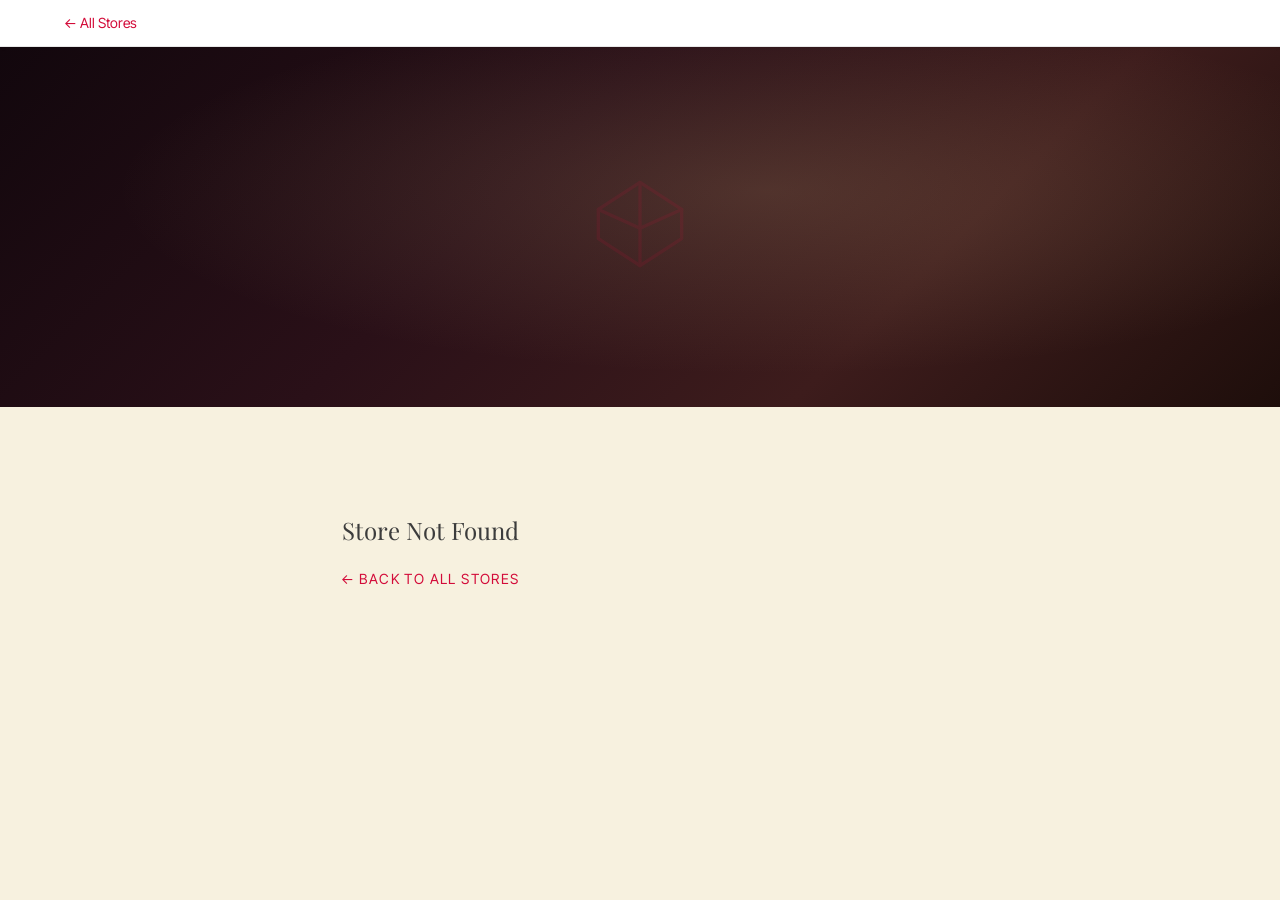
==== store-detail.html @ c360f184 "Initial commit: Beyon Jewels store locator web app Vanilla HTML/CSS/JS store locator with search, ci" ====
<!DOCTYPE html>
<html lang="en">
<head>
  <meta charset="UTF-8" />
  <meta name="viewport" content="width=device-width, initial-scale=1.0" />
  <title>Store Details | Beyon Jewels</title>
  <meta name="description" content="Store hours, directions, and booking for Beyon Jewels." />

  <!-- Fonts -->
  <link rel="preconnect" href="https://fonts.googleapis.com" />
  <link rel="preconnect" href="https://fonts.gstatic.com" crossorigin />
  <link href="https://fonts.googleapis.com/css2?family=Playfair+Display:ital,wght@0,400;0,600;0,700;1,400&family=Inter+Tight:wght@300;400;500;600&display=swap" rel="stylesheet" />

  <!-- Styles -->
  <link rel="stylesheet" href="css/variables.css" />
  <link rel="stylesheet" href="css/layout.css" />
  <link rel="stylesheet" href="css/components.css" />
</head>
<body class="detail-page">

  <!-- ============================================================
       STICKY ACTION BAR
       ============================================================ -->
  <div class="detail-action-bar" id="actionBar" role="toolbar" aria-label="Store quick actions">
    <div class="container">
      <div class="detail-action-bar-inner">
        <p class="store-breadcrumb">
          <a href="index.html">&#8592; All Stores</a>
          <span id="breadcrumbStoreName" style="margin-left:8px; color: var(--color-grey-500);"></span>
        </p>
        <div class="detail-ctas" id="detailCtas">
          <!-- Rendered by detail-app.js -->
        </div>
      </div>
    </div>
  </div>

  <!-- ============================================================
       STORE HERO IMAGE
       ============================================================ -->
  <div class="detail-hero" id="detailHero" aria-hidden="true">
    <div class="detail-gem-watermark">
      <svg xmlns="http://www.w3.org/2000/svg" width="100" height="100" viewBox="0 0 24 24" fill="none" stroke="currentColor" stroke-width="0.8" stroke-linecap="round" stroke-linejoin="round"><polygon points="12 2 22 8.5 22 15.5 12 22 2 15.5 2 8.5 12 2"/><line x1="12" y1="2" x2="12" y2="22"/><polyline points="2 8.5 12 13 22 8.5"/></svg>
    </div>
  </div>

  <!-- ============================================================
       STORE DETAIL CONTENT
       ============================================================ -->
  <main class="detail-content" id="detailContent">
    <div class="container">
      <div class="detail-grid">

        <!-- LEFT — Store Info -->
        <div class="detail-main" id="detailMain">
          <!-- Rendered by detail-app.js -->
          <div style="text-align:center; padding: 4rem 0; color: var(--color-grey-500);">
            <p>Loading store details…</p>
          </div>
        </div>

        <!-- RIGHT — Sidebar -->
        <aside class="detail-sidebar" id="detailSidebar">
          <!-- Rendered by detail-app.js -->
        </aside>

      </div>
    </div>
  </main>

  <!-- ============================================================
       BOOKING MODAL
       ============================================================ -->
  <div
    class="modal-overlay hidden"
    id="bookingModal"
    role="dialog"
    aria-modal="true"
    aria-labelledby="bookingModalTitle"
  >
    <div class="modal">
      <button class="modal-close" id="closeModal" aria-label="Close booking form">
        <svg xmlns="http://www.w3.org/2000/svg" width="16" height="16" viewBox="0 0 24 24" fill="none" stroke="currentColor" stroke-width="2.5" stroke-linecap="round"><line x1="18" y1="6" x2="6" y2="18"/><line x1="6" y1="6" x2="18" y2="18"/></svg>
      </button>
      <div class="modal-header">
        <h2 id="bookingModalTitle">Book an Appointment</h2>
        <p class="modal-store-name" id="bookingStoreName">at Beyon Jewels</p>
      </div>
      <form class="booking-form" id="bookingForm" novalidate>
        <p class="form-section-label">Your Details</p>
        <div class="form-row">
          <div class="form-group">
            <label for="bookingName">Full Name <span aria-hidden="true">*</span></label>
            <input type="text" id="bookingName" name="name" placeholder="Your name" required autocomplete="name" />
          </div>
          <div class="form-group">
            <label for="bookingPhone">Phone <span aria-hidden="true">*</span></label>
            <input type="tel" id="bookingPhone" name="phone" placeholder="+91 00000 00000" required autocomplete="tel" />
          </div>
        </div>
        <div class="form-group">
          <label for="bookingEmail">Email <span aria-hidden="true">*</span></label>
          <input type="email" id="bookingEmail" name="email" placeholder="your@email.com" required autocomplete="email" />
        </div>
        <hr class="form-divider" />
        <p class="form-section-label">Store &amp; Time</p>
        <div class="form-row">
          <div class="form-group">
            <label for="bookingCity">City <span aria-hidden="true">*</span></label>
            <select id="bookingCity" name="city" required>
              <option value="" disabled selected>Select city</option>
              <option value="Mumbai">Mumbai</option>
              <option value="Delhi">Delhi</option>
              <option value="Bangalore">Bangalore</option>
              <option value="Pune">Pune</option>
              <option value="Chennai">Chennai</option>
              <option value="Hyderabad">Hyderabad</option>
            </select>
          </div>
          <div class="form-group">
            <label for="bookingStore">Store <span aria-hidden="true">*</span></label>
            <select id="bookingStore" name="store" required>
              <option value="" disabled selected>Select store</option>
            </select>
          </div>
        </div>
        <div class="form-group">
          <label for="bookingDate">Preferred Date <span aria-hidden="true">*</span></label>
          <input type="date" id="bookingDate" name="date" required />
        </div>
        <div class="form-group">
          <label for="bookingNotes">Special Requests</label>
          <textarea id="bookingNotes" name="notes" placeholder="Tell us about the occasion or any preferences…"></textarea>
        </div>
        <button type="submit" class="btn btn-primary btn-full">Confirm Appointment</button>
      </form>
      <div id="bookingSuccess" style="display:none;">
        <div class="booking-success">
          <div class="success-icon-wrap">
            <svg xmlns="http://www.w3.org/2000/svg" width="28" height="28" viewBox="0 0 24 24" fill="none" stroke="currentColor" stroke-width="2.5" stroke-linecap="round" stroke-linejoin="round"><polyline points="20 6 9 17 4 12"/></svg>
          </div>
          <h3>Appointment Requested</h3>
          <p>We've received your request and will confirm your appointment shortly via email or phone.</p>
        </div>
      </div>
    </div>
  </div>

  <!-- Scripts -->
  <script src="js/data.js"></script>
  <script src="js/app.js"></script>
  <script>
    /**
     * Store Detail Page Logic
     * Reads ?id= from URL, finds store in STORES, and renders the detail view.
     * Ref: execution_plan.md § 3B — Store Detail View
     */
    (function () {
      const params  = new URLSearchParams(window.location.search);
      const storeId = params.get('id');
      const store   = (typeof STORES !== 'undefined') && STORES.find(s => s.store_id === storeId);

      if (!store) {
        document.getElementById('detailMain').innerHTML = `
          <div style="text-align:center; padding: 4rem 0;">
            <p style="font-family: var(--font-serif); font-size: 1.5rem; color: var(--color-charcoal); margin-bottom: 1rem;">Store Not Found</p>
            <a href="index.html" style="color: var(--color-gold); font-size: 0.875rem; text-transform: uppercase; letter-spacing: 0.1em;">← Back to all stores</a>
          </div>`;
        return;
      }

      /* Update page title */
      document.title = `${store.name} | Beyon Jewels`;

      /* Breadcrumb */
      const breadcrumb = document.getElementById('breadcrumbStoreName');
      if (breadcrumb) breadcrumb.textContent = `/ ${store.name}`;

      /* Status */
      const now      = new Date(new Date().toLocaleString('en-US', { timeZone: 'Asia/Kolkata' }));
      const dayIdx   = now.getDay();
      const todayName = DAY_NAMES[dayIdx];
      const todayHours = store.regular_hours.find(h => h.day === todayName);

      function toMin(t) { const [h,m]=t.split(':').map(Number); return h*60+m; }
      function fmtTime(t) {
        const [h,m]=t.split(':').map(Number);
        return `${h%12||12}:${String(m).padStart(2,'0')} ${h>=12?'PM':'AM'}`;
      }

      const curMin  = now.getHours()*60 + now.getMinutes();
      const isOpen  = todayHours
        ? curMin >= toMin(todayHours.open) && curMin < toMin(todayHours.close)
        : false;

      const statusBadge = isOpen
        ? `<span class="badge badge--open"><span class="badge-dot"></span>Open Now</span>`
        : `<span class="badge badge--closed"><span class="badge-dot"></span>Closed</span>`;

      const closingNote = isOpen && todayHours
        ? `<span style="font-size:0.8rem; color:var(--color-grey-500); margin-left:8px;">Closes at ${fmtTime(todayHours.close)}</span>`
        : (todayHours && !isOpen)
          ? `<span style="font-size:0.8rem; color:var(--color-grey-500); margin-left:8px;">Opens at ${fmtTime(todayHours.open)}</span>`
          : '';

      /* Stars */
      const fullStars  = Math.round(store.rating);
      const starsHtml  = Array.from({length:5}, (_,i) =>
        `<span style="color:${i < fullStars ? 'var(--color-gold)' : 'var(--color-grey-300)'}">★</span>`
      ).join('');

      /* Google Maps URL */
      const mapsUrl = `https://www.google.com/maps/search/?api=1&query=${store.coordinates.lat},${store.coordinates.lng}`;
      const dirUrl  = `https://www.google.com/maps/dir/?api=1&destination=${store.coordinates.lat},${store.coordinates.lng}`;

      /* CTA Bar — Icon-only Call | Directions | Book a Visit (red) */
      document.getElementById('detailCtas').innerHTML = `
        <a href="tel:${store.phone}" class="btn btn-call btn-lg" aria-label="Call ${store.name}">
          <svg xmlns="http://www.w3.org/2000/svg" width="16" height="16" viewBox="0 0 24 24" fill="none" stroke="currentColor" stroke-width="2" stroke-linecap="round" stroke-linejoin="round"><path d="M22 16.92v3a2 2 0 0 1-2.18 2 19.79 19.79 0 0 1-8.63-3.07A19.5 19.5 0 0 1 4.69 12a19.79 19.79 0 0 1-3.07-8.67A2 2 0 0 1 3.6 1.28h3a2 2 0 0 1 2 1.72c.127.96.361 1.903.7 2.81a2 2 0 0 1-.45 2.11L7.91 8.91a16 16 0 0 0 6.08 6.08l1.79-1.79a2 2 0 0 1 2.11-.45c.907.339 1.85.573 2.81.7A2 2 0 0 1 22 16.92z"/></svg>
          <span class="btn-label">Call Store</span>
        </a>
        <a href="${dirUrl}" target="_blank" rel="noopener" class="btn btn-directions btn-lg">
          <svg xmlns="http://www.w3.org/2000/svg" width="14" height="14" viewBox="0 0 24 24" fill="none" stroke="currentColor" stroke-width="2" stroke-linecap="round" stroke-linejoin="round"><polygon points="3 11 22 2 13 21 11 13 3 11"/></svg>
          <span class="btn-label">Directions</span>
        </a>
        <button class="btn btn-book btn-lg js-open-booking-detail" data-store-id="${store.store_id}" type="button">
          <svg xmlns="http://www.w3.org/2000/svg" width="14" height="14" viewBox="0 0 24 24" fill="none" stroke="currentColor" stroke-width="2" stroke-linecap="round" stroke-linejoin="round"><rect x="3" y="4" width="18" height="18" rx="2" ry="2"/><line x1="16" y1="2" x2="16" y2="6"/><line x1="8" y1="2" x2="8" y2="6"/><line x1="3" y1="10" x2="21" y2="10"/></svg>
          Book a Visit
        </button>
      `;

      /* Hours Table */
      const hoursRows = DAY_NAMES.map((day, i) => {
        const h = store.regular_hours.find(r => r.day === day);
        const isToday = i === dayIdx;
        return `
          <tr class="${isToday ? 'today' : ''}">
            <td class="day-name">${DAY_SHORT[i]}${isToday ? ' <span style="font-size:0.65rem;color:var(--color-gold);letter-spacing:0.08em;text-transform:uppercase;">Today</span>' : ''}</td>
            <td class="day-hours">${h ? `${fmtTime(h.open)} – ${fmtTime(h.close)}` : 'Closed'}</td>
          </tr>`;
      }).join('');

      /* Languages */
      const langChips = store.attributes.languages.map(l => `<span class="lang-chip">${l}</span>`).join('');

      /* Main Content */
      document.getElementById('detailMain').innerHTML = `
        <div class="detail-card">
          <h1 class="detail-store-name">${store.name}</h1>
          <div class="detail-meta-row">
            ${statusBadge}${closingNote}
            <div class="detail-rating">
              <div class="stars-row">${starsHtml}</div>
              <span class="detail-rating-value">${store.rating}</span>
              <span class="detail-review-count">(${store.review_count} reviews)</span>
            </div>
          </div>
          <div class="detail-address-block">
            <svg xmlns="http://www.w3.org/2000/svg" width="18" height="18" viewBox="0 0 24 24" fill="none" stroke="currentColor" stroke-width="2" stroke-linecap="round" stroke-linejoin="round"><path d="M21 10c0 7-9 13-9 13s-9-6-9-13a9 9 0 0 1 18 0z"/><circle cx="12" cy="10" r="3"/></svg>
            <div>
              <p>${store.address}</p>
              <a href="${mapsUrl}" target="_blank" rel="noopener" style="font-size:0.8rem; color:var(--color-gold); letter-spacing:0.06em; text-transform:uppercase; border-bottom:1px solid rgba(211,11,57,0.4); padding-bottom:1px; display:inline-block; margin-top:6px;">View on Google Maps</a>
            </div>
          </div>
          <div class="detail-phone-block">
            <svg xmlns="http://www.w3.org/2000/svg" width="18" height="18" viewBox="0 0 24 24" fill="none" stroke="currentColor" stroke-width="2" stroke-linecap="round" stroke-linejoin="round"><path d="M22 16.92v3a2 2 0 0 1-2.18 2 19.79 19.79 0 0 1-8.63-3.07A19.5 19.5 0 0 1 4.69 12a19.79 19.79 0 0 1-3.07-8.67A2 2 0 0 1 3.6 1.28h3a2 2 0 0 1 2 1.72c.127.96.361 1.903.7 2.81a2 2 0 0 1-.45 2.11L7.91 8.91a16 16 0 0 0 6.08 6.08l1.79-1.79a2 2 0 0 1 2.11-.45c.907.339 1.85.573 2.81.7A2 2 0 0 1 22 16.92z"/></svg>
            <a href="tel:${store.phone}">${store.phone}</a>
          </div>
        </div>

        <div class="detail-card">
          <p class="detail-card-title">Store Attributes</p>
          <div class="attribute-list">
            <div class="attribute-item">
              <svg xmlns="http://www.w3.org/2000/svg" width="18" height="18" viewBox="0 0 24 24" fill="none" stroke="currentColor" stroke-width="2" stroke-linecap="round" stroke-linejoin="round"><rect x="3" y="3" width="18" height="18" rx="2"/><path d="M9 17V7h4a3 3 0 0 1 0 6H9"/></svg>
              <span>${store.attributes.parking ? 'Parking available' : 'No dedicated parking'}</span>
            </div>
            <div class="attribute-item" style="flex-direction:column; align-items:flex-start; gap:8px;">
              <div style="display:flex; align-items:center; gap:10px;">
                <svg xmlns="http://www.w3.org/2000/svg" width="18" height="18" viewBox="0 0 24 24" fill="none" stroke="currentColor" stroke-width="2" stroke-linecap="round" stroke-linejoin="round"><circle cx="12" cy="12" r="10"/><line x1="2" y1="12" x2="22" y2="12"/><path d="M12 2a15.3 15.3 0 0 1 4 10 15.3 15.3 0 0 1-4 10 15.3 15.3 0 0 1-4-10 15.3 15.3 0 0 1 4-10z"/></svg>
                <span>Languages spoken</span>
              </div>
              <div class="language-chips">${langChips}</div>
            </div>
          </div>
        </div>

        <div class="detail-card">
          <p class="detail-card-title">Location</p>
          <div class="map-placeholder">
            <svg xmlns="http://www.w3.org/2000/svg" width="40" height="40" viewBox="0 0 24 24" fill="none" stroke="currentColor" stroke-width="1.2" stroke-linecap="round" stroke-linejoin="round" class="map-pin-icon"><path d="M21 10c0 7-9 13-9 13s-9-6-9-13a9 9 0 0 1 18 0z"/><circle cx="12" cy="10" r="3"/></svg>
            <p>${store.city}, India</p>
            <a href="${dirUrl}" target="_blank" rel="noopener">Open in Google Maps</a>
          </div>
        </div>
      `;

      /* Sidebar — Hours */
      document.getElementById('detailSidebar').innerHTML = `
        <div class="detail-card">
          <p class="detail-card-title">Opening Hours</p>
          <table class="hours-table" aria-label="Store opening hours">
            <tbody>${hoursRows}</tbody>
          </table>
        </div>

        <div class="detail-card" style="margin-top: var(--space-5);">
          <p class="detail-card-title">Book a Visit</p>
          <p style="font-size:var(--text-sm); color:var(--color-grey-500); margin-bottom:var(--space-5); line-height:1.6;">
            Reserve a one-on-one consultation with our jewellery experts.
          </p>
          <button class="btn btn-primary btn-full js-open-booking-detail" data-store-id="${store.store_id}" type="button">
            Book Appointment
          </button>
        </div>
      `;

    })();
  </script>

</body>
</html>
---- css/variables.css ----
:root {
  /* Brand Colors */
  --color-cream: #F7F1DF;
  --color-charcoal: #3C3C3C;
  --color-red: #D30B39;
  --color-gold: #D30B39;
  --color-lace-pink: #FFE8ED;
  --color-white: #FFFFFF;
  --color-black: #1A1A1A;

  /* Neutrals */
  --color-grey-100: #F5F5F5;
  --color-grey-200: #E8E8E8;
  --color-grey-300: #D4D4D4;
  --color-grey-500: #8A8A8A;
  --color-grey-700: #4A4A4A;

  /* Typography */
  --font-serif: 'Playfair Display', Georgia, 'Times New Roman', serif;
  --font-sans: 'Inter Tight', 'Inter', system-ui, -apple-system, sans-serif;

  /* Font Sizes */
  --text-xs:   0.75rem;
  --text-sm:   0.875rem;
  --text-base: 1rem;
  --text-lg:   1.125rem;
  --text-xl:   1.25rem;
  --text-2xl:  1.5rem;
  --text-3xl:  1.875rem;
  --text-4xl:  2.25rem;
  --text-5xl:  3rem;

  /* Spacing */
  --space-1:  0.25rem;
  --space-2:  0.5rem;
  --space-3:  0.75rem;
  --space-4:  1rem;
  --space-5:  1.25rem;
  --space-6:  1.5rem;
  --space-8:  2rem;
  --space-10: 2.5rem;
  --space-12: 3rem;
  --space-16: 4rem;
  --space-20: 5rem;
  --space-24: 6rem;

  /* Border Radius */
  --radius-sm:   4px;
  --radius-md:   8px;
  --radius-lg:   16px;
  --radius-xl:   24px;
  --radius-full: 9999px;

  /* Shadows */
  --shadow-sm:   0 1px 3px rgba(0, 0, 0, 0.08);
  --shadow-md:   0 4px 16px rgba(0, 0, 0, 0.10);
  --shadow-lg:   0 8px 32px rgba(0, 0, 0, 0.14);
  --shadow-gold: 0 4px 24px rgba(211, 11, 57, 0.30);
  --shadow-red:  0 4px 16px rgba(211, 11, 57, 0.28);

  /* Transitions */
  --transition-fast: 150ms ease;
  --transition-base: 250ms ease;
  --transition-slow: 400ms ease;
}
---- css/layout.css ----
/* ============================================================
   RESET & BASE
   ============================================================ */
*, *::before, *::after {
  box-sizing: border-box;
  margin: 0;
  padding: 0;
}

html {
  scroll-behavior: smooth;
}

body {
  font-family: var(--font-sans);
  background-color: var(--color-white);
  color: var(--color-charcoal);
  line-height: 1.6;
  -webkit-font-smoothing: antialiased;
  -moz-osx-font-smoothing: grayscale;
}

a {
  color: inherit;
  text-decoration: none;
}

button {
  font-family: inherit;
}

img {
  display: block;
  max-width: 100%;
}

/* ============================================================
   CONTAINER
   ============================================================ */
.container {
  max-width: 1280px;
  margin: 0 auto;
  padding: 0 5%;
}

/* ============================================================
   SITE HEADER
   ============================================================ */
.site-header {
  position: sticky;
  top: 0;
  z-index: 100;
  background: var(--color-white);
  border-bottom: 1px solid var(--color-grey-200);
  box-shadow: var(--shadow-sm);
}

.header-inner {
  display: flex;
  align-items: center;
  justify-content: space-between;
  height: 72px;
}

.header-left {
  display: flex;
  align-items: center;
  gap: var(--space-6);
}

.header-nav {
  display: flex;
  gap: var(--space-6);
  list-style: none;
}

.header-nav a {
  font-size: var(--text-xs);
  font-weight: 500;
  letter-spacing: 0.12em;
  text-transform: uppercase;
  color: var(--color-grey-700);
  transition: color var(--transition-fast);
}

.header-nav a:hover,
.header-nav a.active {
  color: var(--color-red);
}

@media (max-width: 768px) {
  .header-nav {
    display: none;
  }
}

/* ============================================================
   HERO
   ============================================================ */
.hero {
  position: relative;
  min-height: 40vh;
  background:
    radial-gradient(ellipse at 65% 40%, rgba(197, 165, 118, 0.18) 0%, transparent 55%),
    radial-gradient(ellipse at 25% 75%, rgba(211, 11, 57, 0.12) 0%, transparent 50%),
    linear-gradient(135deg, #12070d 0%, #2a1018 35%, #3d1c1c 65%, #1e0e0b 100%);
  display: flex;
  align-items: center;
  justify-content: center;
  overflow: hidden;
}

.hero::after {
  content: '';
  position: absolute;
  inset: 0;
  background: url("data:image/svg+xml,%3Csvg width='60' height='60' viewBox='0 0 60 60' xmlns='http://www.w3.org/2000/svg'%3E%3Cg fill='none' fill-rule='evenodd'%3E%3Cg fill='%23c5a576' fill-opacity='0.03'%3E%3Cpath d='M36 34v-4h-2v4h-4v2h4v4h2v-4h4v-2h-4zm0-30V0h-2v4h-4v2h4v4h2V6h4V4h-4zM6 34v-4H4v4H0v2h4v4h2v-4h4v-2H6zM6 4V0H4v4H0v2h4v4h2V6h4V4H6z'/%3E%3C/g%3E%3C/g%3E%3C/svg%3E");
  pointer-events: none;
}

.hero-content {
  position: relative;
  z-index: 1;
  text-align: center;
  color: var(--color-white);
  padding: var(--space-8);
  max-width: 700px;
}

/* ============================================================
   SEARCH SECTION
   ============================================================ */
.search-section {
  background: var(--color-white);
  padding: var(--space-6) 0;
  border-bottom: 1px solid var(--color-grey-200);
}

/* ============================================================
   CITY SECTION
   ============================================================ */
.city-section {
  background: var(--color-white);
  padding: var(--space-4) 0 var(--space-5);
}

/* ============================================================
   STORE SECTION
   ============================================================ */
.store-section {
  padding: var(--space-10) 0 var(--space-24);
}

.section-meta {
  display: flex;
  align-items: baseline;
  justify-content: space-between;
  margin-bottom: var(--space-6);
  flex-wrap: wrap;
  gap: var(--space-3);
}

/* Store Grid */
.store-grid {
  display: grid;
  grid-template-columns: repeat(3, 1fr);
  gap: var(--space-6);
}

@media (max-width: 1024px) {
  .store-grid {
    grid-template-columns: repeat(2, 1fr);
  }
}

@media (max-width: 600px) {
  .store-grid {
    grid-template-columns: 1fr;
  }
}

/* ============================================================
   SITE FOOTER
   ============================================================ */
.site-footer {
  background: var(--color-black);
  color: var(--color-grey-300);
  padding: var(--space-16) 0 var(--space-8);
}

.footer-grid {
  display: grid;
  grid-template-columns: 2fr 1fr 1fr 1fr;
  gap: var(--space-10);
  margin-bottom: var(--space-12);
}

@media (max-width: 900px) {
  .footer-grid {
    grid-template-columns: 1fr 1fr;
    gap: var(--space-8);
  }
}

@media (max-width: 520px) {
  .footer-grid {
    grid-template-columns: 1fr;
  }
}

/* ============================================================
   MODAL OVERLAY
   ============================================================ */
.modal-overlay {
  position: fixed;
  inset: 0;
  background: rgba(26, 26, 26, 0.65);
  z-index: 200;
  display: flex;
  align-items: center;
  justify-content: center;
  padding: var(--space-4);
  backdrop-filter: blur(6px);
  -webkit-backdrop-filter: blur(6px);
  animation: fadeIn var(--transition-fast) ease;
}

.modal-overlay.hidden {
  display: none;
}

.modal {
  background: var(--color-white);
  border-radius: var(--radius-xl);
  padding: var(--space-8);
  width: 100%;
  max-width: 560px;
  max-height: 92vh;
  overflow-y: auto;
  position: relative;
  animation: slideUp var(--transition-base) ease;
}

@keyframes fadeIn {
  from { opacity: 0; }
  to   { opacity: 1; }
}

@keyframes slideUp {
  from { transform: translateY(20px); opacity: 0; }
  to   { transform: translateY(0);    opacity: 1; }
}

/* ============================================================
   STORE DETAIL PAGE — LAYOUT
   ============================================================ */
.detail-page {
  background: var(--color-cream);
}

.detail-action-bar {
  position: sticky;
  top: 0;
  z-index: 90;
  background: var(--color-white);
  border-bottom: 1px solid var(--color-grey-200);
  box-shadow: var(--shadow-sm);
}

.detail-action-bar-inner {
  display: flex;
  align-items: center;
  justify-content: space-between;
  padding: var(--space-3) 0;
  gap: var(--space-4);
  flex-wrap: wrap;
}

.detail-action-bar .store-breadcrumb {
  font-size: var(--text-sm);
  color: var(--color-grey-500);
}

.detail-action-bar .store-breadcrumb a {
  color: var(--color-gold);
}

.detail-action-bar .store-breadcrumb a:hover {
  text-decoration: underline;
}

.detail-ctas {
  display: flex;
  gap: var(--space-3);
  flex-wrap: wrap;
  align-items: stretch;
}

.detail-ctas .btn-call {
  width: auto;
  height: auto;
}

@media (max-width: 640px) {
  .detail-ctas {
    flex-wrap: nowrap;
  }

  /* Hide text labels — show icons only */
  .detail-ctas .btn-label {
    display: none;
  }

  /* Square icon-only buttons to match card style */
  .detail-ctas .btn-call,
  .detail-ctas .btn-directions {
    width: 42px;
    min-width: 42px;
    height: 42px;
    padding: 0;
  }
}

.detail-hero {
  height: 360px;
  background:
    radial-gradient(ellipse at 60% 40%, rgba(197, 165, 118, 0.2) 0%, transparent 60%),
    linear-gradient(135deg, #12070d 0%, #2a1018 40%, #3d1c1c 70%, #1e0e0b 100%);
  display: flex;
  align-items: center;
  justify-content: center;
  position: relative;
  overflow: hidden;
}

.detail-content {
  padding: var(--space-10) 0 var(--space-20);
}

.detail-grid {
  display: grid;
  grid-template-columns: 1fr 380px;
  gap: var(--space-10);
  align-items: start;
}

@media (max-width: 900px) {
  .detail-grid {
    grid-template-columns: 1fr;
  }
}

@media (max-width: 640px) {
  .hero {
    min-height: 60vh;
  }

  .detail-hero {
    height: 240px;
  }
}
---- css/components.css ----
/* ============================================================
   LOGO
   ============================================================ */
.logo {
  font-family: var(--font-serif);
  font-size: var(--text-2xl);
  font-weight: 700;
  color: var(--color-charcoal);
  text-decoration: none;
  letter-spacing: 0.1em;
  text-transform: uppercase;
  transition: color var(--transition-fast);
}

.logo:hover {
  color: var(--color-red);
}

/* ============================================================
   ICON BUTTONS (HEADER)
   ============================================================ */
.header-actions {
  display: flex;
  align-items: center;
  gap: var(--space-1);
}

.icon-btn {
  background: none;
  border: none;
  cursor: pointer;
  color: var(--color-charcoal);
  padding: var(--space-2);
  border-radius: var(--radius-md);
  transition: color var(--transition-fast), background var(--transition-fast);
  display: flex;
  align-items: center;
  justify-content: center;
  position: relative;
}

.icon-btn:hover {
  color: var(--color-red);
  background: var(--color-lace-pink);
}

/* ============================================================
   HERO TYPOGRAPHY
   ============================================================ */
.hero-eyebrow {
  font-family: var(--font-sans);
  font-size: var(--text-xs);
  font-weight: 500;
  letter-spacing: 0.25em;
  text-transform: uppercase;
  color: var(--color-gold);
  margin-bottom: var(--space-5);
}

.hero-title {
  font-family: var(--font-serif);
  font-size: clamp(2.4rem, 6vw, 4.8rem);
  font-weight: 700;
  line-height: 1.1;
  margin-bottom: var(--space-5);
  text-shadow: 0 2px 20px rgba(0, 0, 0, 0.4);
}

.hero-subtitle {
  font-size: var(--text-lg);
  font-weight: 300;
  color: rgba(255, 255, 255, 0.65);
  letter-spacing: 0.02em;
}

/* ============================================================
   SEARCH & FILTER BAR
   ============================================================ */
.filter-group {
  display: flex;
  gap: var(--space-4);
  align-items: center;
  flex-wrap: wrap;
}

.search-bar {
  flex: 1;
  min-width: 260px;
  position: relative;
}

.search-bar .search-icon {
  position: absolute;
  left: var(--space-4);
  top: 50%;
  transform: translateY(-50%);
  color: var(--color-grey-500);
  pointer-events: none;
}

.search-bar input {
  width: 100%;
  padding: var(--space-3) var(--space-4) var(--space-3) 2.75rem;
  border: 1.5px solid var(--color-grey-300);
  border-radius: var(--radius-full);
  font-family: var(--font-sans);
  font-size: var(--text-base);
  color: var(--color-charcoal);
  background: var(--color-white);
  transition: border-color var(--transition-fast), box-shadow var(--transition-fast);
  outline: none;
}

.search-bar input:focus {
  border-color: var(--color-gold);
  box-shadow: 0 0 0 3px rgba(211, 11, 57, 0.18);
}

.search-bar input::placeholder {
  color: var(--color-grey-500);
}

.location-btn {
  display: inline-flex;
  align-items: center;
  gap: var(--space-2);
  padding: var(--space-3) var(--space-5);
  background: var(--color-cream);
  border: 1.5px solid var(--color-gold);
  border-radius: var(--radius-full);
  font-family: var(--font-sans);
  font-size: var(--text-sm);
  font-weight: 500;
  color: var(--color-charcoal);
  cursor: pointer;
  transition: all var(--transition-fast);
  white-space: nowrap;
}

.location-btn:hover {
  background: var(--color-gold);
  color: var(--color-white);
  box-shadow: var(--shadow-gold);
}

/* ============================================================
   CITY PICKER
   ============================================================ */
.city-row {
  display: flex;
  gap: var(--space-3);
  overflow-x: auto;
  padding-bottom: var(--space-2);
  scrollbar-width: none;
}

.city-row::-webkit-scrollbar {
  display: none;
}

.city-tile {
  flex-shrink: 0;
  padding: var(--space-2) var(--space-5);
  background: var(--color-grey-100);
  border: 1.5px solid var(--color-grey-200);
  border-radius: var(--radius-full);
  font-family: var(--font-sans);
  font-size: var(--text-sm);
  font-weight: 500;
  color: var(--color-grey-700);
  cursor: pointer;
  transition: all var(--transition-fast);
  white-space: nowrap;
}

.city-tile:hover {
  border-color: var(--color-gold);
  color: var(--color-charcoal);
  background: rgba(211, 11, 57, 0.08);
}

.city-tile.active {
  background: var(--color-charcoal);
  border-color: var(--color-charcoal);
  color: var(--color-white);
}

/* ============================================================
   SECTION META / STORE COUNT
   ============================================================ */
.store-count {
  font-size: var(--text-sm);
  color: var(--color-grey-500);
}

.store-count strong {
  color: var(--color-charcoal);
  font-weight: 600;
}

.section-title {
  font-family: var(--font-serif);
  font-size: var(--text-xl);
  font-weight: 600;
  color: var(--color-charcoal);
}

/* ============================================================
   STORE CARD
   ============================================================ */
.store-card {
  background: var(--color-white);
  border-radius: var(--radius-lg);
  overflow: hidden;
  box-shadow: var(--shadow-sm);
  border: 1px solid var(--color-grey-200);
  transition: transform var(--transition-base), box-shadow var(--transition-base);
  display: flex;
  flex-direction: column;
  cursor: pointer;
}

.store-card:hover {
  transform: translateY(-5px);
  box-shadow: var(--shadow-lg);
}

/* Card Image */
.card-image {
  width: 100%;
  height: 200px;
  background:
    radial-gradient(ellipse at 60% 35%, rgba(197, 165, 118, 0.22) 0%, transparent 55%),
    linear-gradient(135deg, #12070d 0%, #2a1018 40%, #3d1c1c 70%, #1e0e0b 100%);
  position: relative;
  display: flex;
  align-items: center;
  justify-content: center;
  flex-shrink: 0;
}

.card-image-watermark {
  opacity: 0.18;
  color: var(--color-gold);
}

.card-image-badge {
  position: absolute;
  top: var(--space-4);
  left: var(--space-4);
}

/* Badge */
.badge {
  display: inline-flex;
  align-items: center;
  gap: 5px;
  padding: 3px 10px;
  border-radius: var(--radius-full);
  font-family: var(--font-sans);
  font-size: 0.68rem;
  font-weight: 700;
  letter-spacing: 0.08em;
  text-transform: uppercase;
}

.badge--open {
  background: rgba(22, 163, 74, 0.12);
  color: #15803d;
  border: 1px solid rgba(22, 163, 74, 0.25);
}

.badge--closed {
  background: rgba(220, 38, 38, 0.10);
  color: #b91c1c;
  border: 1px solid rgba(220, 38, 38, 0.2);
}

.badge-dot {
  width: 5px;
  height: 5px;
  border-radius: 50%;
  background: currentColor;
  flex-shrink: 0;
}

/* Card Content */
.card-content {
  padding: var(--space-5);
  flex: 1;
  display: flex;
  flex-direction: column;
  gap: var(--space-3);
}

.card-header {
  display: flex;
  align-items: flex-start;
  justify-content: space-between;
  gap: var(--space-3);
}

.card-name {
  font-family: var(--font-serif);
  font-size: var(--text-lg);
  font-weight: 600;
  color: var(--color-charcoal);
  line-height: 1.3;
  text-decoration: none;
  transition: color var(--transition-fast);
}

.card-name:hover {
  color: var(--color-red);
}

.card-rating {
  display: flex;
  align-items: center;
  gap: 4px;
  white-space: nowrap;
  flex-shrink: 0;
}

.rating-star {
  color: var(--color-gold);
  font-size: var(--text-sm);
}

.rating-value {
  font-size: var(--text-sm);
  font-weight: 600;
  color: var(--color-charcoal);
}

.rating-count {
  font-size: var(--text-xs);
  color: var(--color-grey-500);
}

.card-address {
  font-size: var(--text-sm);
  color: var(--color-grey-500);
  line-height: 1.5;
}

.card-info-row {
  display: flex;
  align-items: center;
  gap: var(--space-2);
  font-size: var(--text-sm);
  color: var(--color-grey-700);
}

.card-info-row svg {
  color: var(--color-gold);
  flex-shrink: 0;
}

.card-info-row a {
  color: var(--color-grey-700);
  transition: color var(--transition-fast);
}

.card-info-row a:hover {
  color: var(--color-red);
}

/* Card Footer / CTA Row */
.card-footer {
  margin-top: auto;
  padding-top: var(--space-3);
  border-top: 1px solid var(--color-grey-200);
}

.btn-container {
  display: flex;
  gap: var(--space-2);
  align-items: center;
}

.btn-container .btn-book {
  flex: 1;
  min-width: 0;
  white-space: normal;
  line-height: 1.2;
  text-align: center;
}

/* ============================================================
   BUTTONS
   ============================================================ */
.btn {
  display: inline-flex;
  align-items: center;
  justify-content: center;
  gap: 5px;
  padding: var(--space-2) var(--space-3);
  border-radius: var(--radius-md);
  font-family: var(--font-sans);
  font-size: 0.7rem;
  font-weight: 600;
  letter-spacing: 0.06em;
  text-transform: uppercase;
  cursor: pointer;
  transition: all var(--transition-fast);
  text-decoration: none;
  border: 1.5px solid transparent;
  white-space: nowrap;
}

/* Book — primary red, full text */
.btn-book {
  background: var(--color-red);
  color: var(--color-white);
  border-color: var(--color-red);
}

.btn-book:hover {
  background: #b50930;
  border-color: #b50930;
  box-shadow: var(--shadow-red);
}

/* Directions */
.btn-directions {
  background: var(--color-grey-100);
  color: var(--color-charcoal);
  border-color: var(--color-grey-200);
  flex-shrink: 0;
}

.btn-directions:hover {
  background: var(--color-charcoal);
  color: var(--color-white);
  border-color: var(--color-charcoal);
}

/* Call — icon only, charcoal — fixed square everywhere */
.btn-call {
  background: var(--color-grey-100);
  color: var(--color-charcoal);
  border-color: var(--color-grey-200);
  width: 36px;
  min-width: 36px;
  height: 36px;
  padding: 0;
  flex-shrink: 0;
  border-radius: var(--radius-md);
}

.btn-call:hover {
  background: var(--color-charcoal);
  color: var(--color-white);
  border-color: var(--color-charcoal);
}

/* Larger buttons for detail/modal */
.btn-lg {
  padding: var(--space-3) var(--space-6);
  font-size: var(--text-sm);
  border-radius: var(--radius-full);
}

.btn-primary {
  background: var(--color-red);
  color: var(--color-white);
  border-color: var(--color-red);
  padding: var(--space-4) var(--space-8);
  border-radius: var(--radius-full);
  font-size: var(--text-base);
  letter-spacing: 0.04em;
}

.btn-primary:hover {
  background: #b50930;
  border-color: #b50930;
  box-shadow: var(--shadow-red);
}

.btn-full {
  width: 100%;
}

/* ============================================================
   NO RESULTS
   ============================================================ */
.no-results {
  grid-column: 1 / -1;
  text-align: center;
  padding: var(--space-20) 0;
}

.no-results-gem {
  color: var(--color-gold);
  opacity: 0.35;
  margin: 0 auto var(--space-6);
}

.no-results-title {
  font-family: var(--font-serif);
  font-size: var(--text-2xl);
  color: var(--color-charcoal);
  margin-bottom: var(--space-3);
}

.no-results-sub {
  font-size: var(--text-base);
  color: var(--color-grey-500);
}

/* ============================================================
   FOOTER
   ============================================================ */
.footer-brand {
  font-family: var(--font-serif);
  font-size: var(--text-2xl);
  font-weight: 700;
  letter-spacing: 0.1em;
  text-transform: uppercase;
  color: var(--color-white);
  margin-bottom: var(--space-3);
}

.footer-tagline {
  font-size: var(--text-sm);
  color: var(--color-grey-500);
  line-height: 1.7;
  max-width: 260px;
}

.footer-heading {
  font-size: var(--text-xs);
  font-weight: 600;
  letter-spacing: 0.18em;
  text-transform: uppercase;
  color: var(--color-white);
  margin-bottom: var(--space-5);
}

.footer-links {
  list-style: none;
  display: flex;
  flex-direction: column;
  gap: var(--space-3);
}

.footer-links a {
  color: var(--color-grey-500);
  font-size: var(--text-sm);
  transition: color var(--transition-fast);
}

.footer-links a:hover {
  color: var(--color-gold);
}

.footer-divider {
  border: none;
  border-top: 1px solid rgba(255, 255, 255, 0.08);
  margin-bottom: var(--space-6);
}

.footer-bottom {
  display: flex;
  justify-content: space-between;
  align-items: center;
  font-size: var(--text-xs);
  color: var(--color-grey-500);
  flex-wrap: wrap;
  gap: var(--space-4);
}

.footer-legal-links {
  display: flex;
  gap: var(--space-5);
  list-style: none;
}

.footer-legal-links a {
  color: var(--color-grey-500);
  font-size: var(--text-xs);
  transition: color var(--transition-fast);
}

.footer-legal-links a:hover {
  color: var(--color-gold);
}

/* ============================================================
   BOOKING MODAL
   ============================================================ */
.modal-close {
  position: absolute;
  top: var(--space-4);
  right: var(--space-4);
  background: var(--color-grey-100);
  border: none;
  width: 34px;
  height: 34px;
  border-radius: 50%;
  display: flex;
  align-items: center;
  justify-content: center;
  cursor: pointer;
  color: var(--color-grey-700);
  transition: background var(--transition-fast), color var(--transition-fast);
}

.modal-close:hover {
  background: var(--color-grey-200);
  color: var(--color-charcoal);
}

.modal-header {
  padding-right: var(--space-10);
  margin-bottom: var(--space-6);
}

.modal-header h2 {
  font-family: var(--font-serif);
  font-size: var(--text-2xl);
  color: var(--color-charcoal);
  margin-bottom: var(--space-1);
}

.modal-header .modal-store-name {
  font-size: var(--text-sm);
  color: var(--color-grey-500);
}

/* Form */
.form-group {
  margin-bottom: var(--space-4);
}

.form-group label {
  display: block;
  font-size: var(--text-xs);
  font-weight: 600;
  letter-spacing: 0.1em;
  text-transform: uppercase;
  color: var(--color-grey-700);
  margin-bottom: var(--space-2);
}

.form-group input,
.form-group select,
.form-group textarea {
  width: 100%;
  padding: var(--space-3) var(--space-4);
  border: 1.5px solid var(--color-grey-300);
  border-radius: var(--radius-md);
  font-family: var(--font-sans);
  font-size: var(--text-base);
  color: var(--color-charcoal);
  background: var(--color-white);
  transition: border-color var(--transition-fast), box-shadow var(--transition-fast);
  outline: none;
  appearance: none;
  -webkit-appearance: none;
}

.form-group select {
  background-image: url("data:image/svg+xml,%3Csvg xmlns='http://www.w3.org/2000/svg' width='16' height='16' viewBox='0 0 24 24' fill='none' stroke='%238A8A8A' stroke-width='2' stroke-linecap='round' stroke-linejoin='round'%3E%3Cpolyline points='6 9 12 15 18 9'%3E%3C/polyline%3E%3C/svg%3E");
  background-repeat: no-repeat;
  background-position: right var(--space-4) center;
  padding-right: 2.5rem;
}

.form-group input:focus,
.form-group select:focus,
.form-group textarea:focus {
  border-color: var(--color-gold);
  box-shadow: 0 0 0 3px rgba(211, 11, 57, 0.18);
}

.form-group input::placeholder,
.form-group textarea::placeholder {
  color: var(--color-grey-500);
}

.form-group textarea {
  resize: vertical;
  min-height: 90px;
  line-height: 1.6;
}

.form-row {
  display: grid;
  grid-template-columns: 1fr 1fr;
  gap: var(--space-4);
}

@media (max-width: 480px) {
  .form-row {
    grid-template-columns: 1fr;
  }
}

.form-divider {
  border: none;
  border-top: 1px solid var(--color-grey-200);
  margin: var(--space-5) 0;
}

.form-section-label {
  font-size: var(--text-xs);
  font-weight: 600;
  letter-spacing: 0.15em;
  text-transform: uppercase;
  color: var(--color-gold);
  margin-bottom: var(--space-4);
}

/* Booking Success */
.booking-success {
  text-align: center;
  padding: var(--space-8) 0;
}

.success-icon-wrap {
  width: 64px;
  height: 64px;
  background: rgba(22, 163, 74, 0.1);
  border-radius: 50%;
  display: flex;
  align-items: center;
  justify-content: center;
  margin: 0 auto var(--space-5);
  color: #15803d;
}

.booking-success h3 {
  font-family: var(--font-serif);
  font-size: var(--text-2xl);
  color: var(--color-charcoal);
  margin-bottom: var(--space-3);
}

.booking-success p {
  font-size: var(--text-sm);
  color: var(--color-grey-500);
  line-height: 1.7;
}

/* ============================================================
   STORE DETAIL — COMPONENTS
   ============================================================ */
.detail-gem-watermark {
  opacity: 0.12;
  color: var(--color-gold);
}

.detail-card {
  background: var(--color-white);
  border-radius: var(--radius-lg);
  padding: var(--space-6);
  border: 1px solid var(--color-grey-200);
  box-shadow: var(--shadow-sm);
}

.detail-card + .detail-card {
  margin-top: var(--space-5);
}

.detail-card-title {
  font-family: var(--font-sans);
  font-size: var(--text-xs);
  font-weight: 600;
  letter-spacing: 0.15em;
  text-transform: uppercase;
  color: var(--color-gold);
  margin-bottom: var(--space-5);
}

/* Store Info Header */
.detail-store-name {
  font-family: var(--font-serif);
  font-size: clamp(1.75rem, 4vw, 2.5rem);
  font-weight: 700;
  color: var(--color-charcoal);
  line-height: 1.2;
  margin-bottom: var(--space-4);
}

.detail-meta-row {
  display: flex;
  align-items: center;
  gap: var(--space-4);
  flex-wrap: wrap;
  margin-bottom: var(--space-5);
}

.detail-rating {
  display: flex;
  align-items: center;
  gap: var(--space-2);
}

.stars-row {
  display: flex;
  gap: 2px;
  color: var(--color-gold);
  font-size: var(--text-base);
}

.detail-rating-value {
  font-weight: 700;
  font-size: var(--text-base);
  color: var(--color-charcoal);
}

.detail-review-count {
  font-size: var(--text-sm);
  color: var(--color-grey-500);
}

.detail-address-block {
  display: flex;
  gap: var(--space-3);
  margin-bottom: var(--space-4);
  font-size: var(--text-base);
  color: var(--color-grey-700);
  line-height: 1.6;
}

.detail-address-block svg {
  color: var(--color-gold);
  flex-shrink: 0;
  margin-top: 3px;
}

.detail-phone-block {
  display: flex;
  gap: var(--space-3);
  margin-bottom: var(--space-4);
  font-size: var(--text-base);
}

.detail-phone-block svg {
  color: var(--color-gold);
  flex-shrink: 0;
}

.detail-phone-block a {
  color: var(--color-charcoal);
  transition: color var(--transition-fast);
}

.detail-phone-block a:hover {
  color: var(--color-red);
}

/* Hours Table */
.hours-table {
  width: 100%;
  border-collapse: collapse;
}

.hours-table tr td {
  padding: var(--space-3) 0;
  font-size: var(--text-sm);
  border-bottom: 1px solid var(--color-grey-100);
}

.hours-table tr:last-child td {
  border-bottom: none;
}

.hours-table .day-name {
  color: var(--color-grey-700);
  font-weight: 500;
  width: 40%;
}

.hours-table .day-hours {
  color: var(--color-charcoal);
  text-align: right;
}

.hours-table tr.today .day-name {
  color: var(--color-charcoal);
  font-weight: 700;
}

.hours-table tr.today .day-hours {
  font-weight: 700;
  color: var(--color-red);
}

/* Attributes */
.attribute-list {
  display: flex;
  flex-direction: column;
  gap: var(--space-4);
}

.attribute-item {
  display: flex;
  align-items: center;
  gap: var(--space-3);
  font-size: var(--text-sm);
  color: var(--color-charcoal);
}

.attribute-item svg {
  color: var(--color-gold);
  flex-shrink: 0;
}

.language-chips {
  display: flex;
  gap: var(--space-2);
  flex-wrap: wrap;
  margin-top: var(--space-2);
}

.lang-chip {
  padding: 3px 10px;
  background: rgba(211, 11, 57, 0.08);
  border: 1px solid rgba(211, 11, 57, 0.25);
  border-radius: var(--radius-full);
  font-size: var(--text-xs);
  color: var(--color-charcoal);
  font-weight: 500;
}

/* Map Placeholder */
.map-placeholder {
  width: 100%;
  height: 280px;
  background:
    radial-gradient(circle at 50% 50%, rgba(197, 165, 118, 0.08) 0%, transparent 70%),
    linear-gradient(180deg, #f0ebe0 0%, #e8e1d0 100%);
  border-radius: var(--radius-lg);
  display: flex;
  flex-direction: column;
  align-items: center;
  justify-content: center;
  gap: var(--space-3);
  border: 1px solid var(--color-grey-200);
  color: var(--color-grey-500);
  font-size: var(--text-sm);
  overflow: hidden;
  position: relative;
}

.map-placeholder::before {
  content: '';
  position: absolute;
  inset: 0;
  background: url("data:image/svg+xml,%3Csvg width='40' height='40' viewBox='0 0 40 40' xmlns='http://www.w3.org/2000/svg'%3E%3Cg fill='%23c5a576' fill-opacity='0.06' fill-rule='evenodd'%3E%3Cpath d='M0 40L40 0H20L0 20M40 40V20L20 40'/%3E%3C/g%3E%3C/svg%3E");
}

.map-pin-icon {
  color: var(--color-gold);
  z-index: 1;
}

.map-placeholder p {
  z-index: 1;
  color: var(--color-grey-500);
}

.map-placeholder a {
  z-index: 1;
  font-size: var(--text-xs);
  font-weight: 600;
  letter-spacing: 0.08em;
  text-transform: uppercase;
  color: var(--color-gold);
  border-bottom: 1px solid rgba(211, 11, 57, 0.4);
  padding-bottom: 2px;
  transition: color var(--transition-fast);
}

.map-placeholder a:hover {
  color: var(--color-charcoal);
}

/* ============================================================
   UTILITY
   ============================================================ */
.visually-hidden {
  position: absolute;
  width: 1px;
  height: 1px;
  padding: 0;
  margin: -1px;
  overflow: hidden;
  clip: rect(0, 0, 0, 0);
  white-space: nowrap;
  border: 0;
}

.text-gold { color: var(--color-gold); }
.text-red  { color: var(--color-red);  }
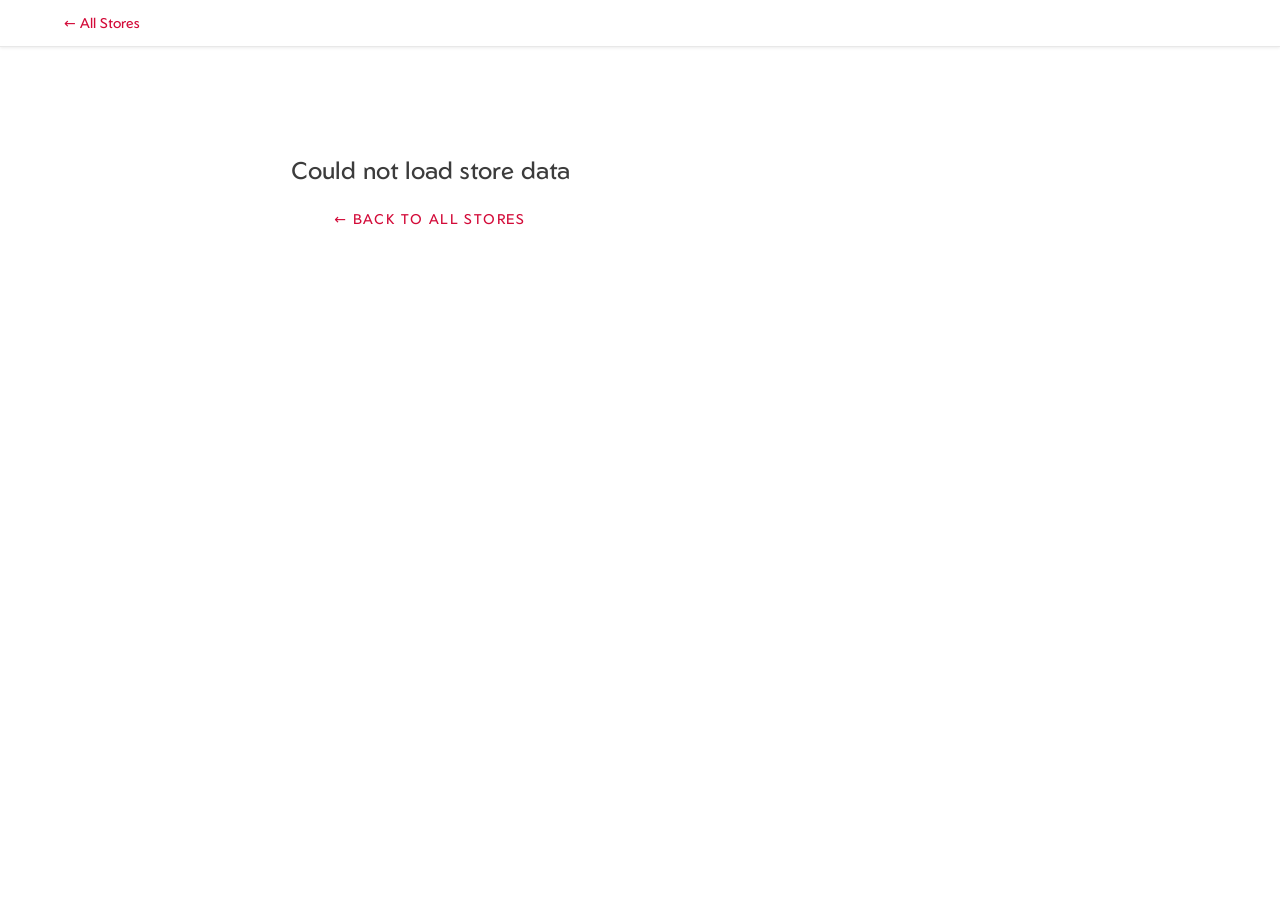
==== commit ae6f5b74: "feat: live API integration, UI polish, and booking form updates - Replace mock store data with live " ====
--- a/store-detail.html
+++ b/store-detail.html
@@ -9,7 +9,7 @@
   <!-- Fonts -->
   <link rel="preconnect" href="https://fonts.googleapis.com" />
   <link rel="preconnect" href="https://fonts.gstatic.com" crossorigin />
-  <link href="https://fonts.googleapis.com/css2?family=Playfair+Display:ital,wght@0,400;0,600;0,700;1,400&family=Inter+Tight:wght@300;400;500;600&display=swap" rel="stylesheet" />
+  <link href="https://fonts.googleapis.com/css2?family=Geom:wght@300;400;500;600;700&display=swap" rel="stylesheet" />
 
   <!-- Styles -->
   <link rel="stylesheet" href="css/variables.css" />
@@ -35,14 +35,7 @@
     </div>
   </div>
 
-  <!-- ============================================================
-       STORE HERO IMAGE
-       ============================================================ -->
-  <div class="detail-hero" id="detailHero" aria-hidden="true">
-    <div class="detail-gem-watermark">
-      <svg xmlns="http://www.w3.org/2000/svg" width="100" height="100" viewBox="0 0 24 24" fill="none" stroke="currentColor" stroke-width="0.8" stroke-linecap="round" stroke-linejoin="round"><polygon points="12 2 22 8.5 22 15.5 12 22 2 15.5 2 8.5 12 2"/><line x1="12" y1="2" x2="12" y2="22"/><polyline points="2 8.5 12 13 22 8.5"/></svg>
-    </div>
-  </div>
+
 
   <!-- ============================================================
        STORE DETAIL CONTENT
@@ -83,11 +76,13 @@
         <svg xmlns="http://www.w3.org/2000/svg" width="16" height="16" viewBox="0 0 24 24" fill="none" stroke="currentColor" stroke-width="2.5" stroke-linecap="round"><line x1="18" y1="6" x2="6" y2="18"/><line x1="6" y1="6" x2="18" y2="18"/></svg>
       </button>
       <div class="modal-header">
-        <h2 id="bookingModalTitle">Book an Appointment</h2>
+        <h2 id="bookingModalTitle">Book a Visit</h2>
         <p class="modal-store-name" id="bookingStoreName">at Beyon Jewels</p>
       </div>
       <form class="booking-form" id="bookingForm" novalidate>
+
         <p class="form-section-label">Your Details</p>
+
         <div class="form-row">
           <div class="form-group">
             <label for="bookingName">Full Name <span aria-hidden="true">*</span></label>
@@ -98,41 +93,33 @@
             <input type="tel" id="bookingPhone" name="phone" placeholder="+91 00000 00000" required autocomplete="tel" />
           </div>
         </div>
-        <div class="form-group">
-          <label for="bookingEmail">Email <span aria-hidden="true">*</span></label>
-          <input type="email" id="bookingEmail" name="email" placeholder="your@email.com" required autocomplete="email" />
-        </div>
+
         <hr class="form-divider" />
         <p class="form-section-label">Store &amp; Time</p>
+
         <div class="form-row">
           <div class="form-group">
-            <label for="bookingCity">City <span aria-hidden="true">*</span></label>
-            <select id="bookingCity" name="city" required>
-              <option value="" disabled selected>Select city</option>
-              <option value="Mumbai">Mumbai</option>
-              <option value="Delhi">Delhi</option>
-              <option value="Bangalore">Bangalore</option>
-              <option value="Pune">Pune</option>
-              <option value="Chennai">Chennai</option>
-              <option value="Hyderabad">Hyderabad</option>
-            </select>
+            <label for="bookingCity">City</label>
+            <input type="text" id="bookingCity" name="city" readonly />
           </div>
           <div class="form-group">
-            <label for="bookingStore">Store <span aria-hidden="true">*</span></label>
-            <select id="bookingStore" name="store" required>
-              <option value="" disabled selected>Select store</option>
-            </select>
-          </div>
-        </div>
+            <label for="bookingStore">Store</label>
+            <input type="text" id="bookingStore" name="store" readonly />
+          </div>
+        </div>
+
         <div class="form-group">
           <label for="bookingDate">Preferred Date <span aria-hidden="true">*</span></label>
           <input type="date" id="bookingDate" name="date" required />
         </div>
+
         <div class="form-group">
           <label for="bookingNotes">Special Requests</label>
           <textarea id="bookingNotes" name="notes" placeholder="Tell us about the occasion or any preferences…"></textarea>
         </div>
+
         <button type="submit" class="btn btn-primary btn-full">Confirm Appointment</button>
+
       </form>
       <div id="bookingSuccess" style="display:none;">
         <div class="booking-success">
@@ -155,10 +142,25 @@
      * Reads ?id= from URL, finds store in STORES, and renders the detail view.
      * Ref: execution_plan.md § 3B — Store Detail View
      */
-    (function () {
+    (async function () {
+      /* Show loading while API fetches */
+      document.getElementById('detailMain').innerHTML =
+        `<div class="stores-loading">Loading store details…</div>`;
+
+      try {
+        await loadStores();
+      } catch (err) {
+        document.getElementById('detailMain').innerHTML = `
+          <div style="text-align:center; padding: 4rem 0;">
+            <p style="font-family: var(--font-serif); font-size: 1.5rem; color: var(--color-charcoal); margin-bottom: 1rem;">Could not load store data</p>
+            <a href="index.html" style="color: var(--color-gold); font-size: 0.875rem; text-transform: uppercase; letter-spacing: 0.1em;">← Back to all stores</a>
+          </div>`;
+        return;
+      }
+
       const params  = new URLSearchParams(window.location.search);
       const storeId = params.get('id');
-      const store   = (typeof STORES !== 'undefined') && STORES.find(s => s.store_id === storeId);
+      const store   = STORES.find(s => s.store_id === storeId);
 
       if (!store) {
         document.getElementById('detailMain').innerHTML = `
@@ -209,9 +211,11 @@
         `<span style="color:${i < fullStars ? 'var(--color-gold)' : 'var(--color-grey-300)'}">★</span>`
       ).join('');
 
-      /* Google Maps URL */
-      const mapsUrl = `https://www.google.com/maps/search/?api=1&query=${store.coordinates.lat},${store.coordinates.lng}`;
-      const dirUrl  = `https://www.google.com/maps/dir/?api=1&destination=${store.coordinates.lat},${store.coordinates.lng}`;
+      /* Google Maps URLs
+         mapsUrl → opens Google Maps searching by name + coordinates (surfaces the business listing)
+         dirUrl  → opens turn-by-turn directions to the store            */
+      const mapsUrl = `https://maps.google.com/?q=${encodeURIComponent(store.name)}&ll=${store.coordinates.lat},${store.coordinates.lng}&z=17`;
+      const dirUrl  = `https://www.google.com/maps/dir/?api=1&destination=${encodeURIComponent(store.name + ', ' + store.address)}`;
 
       /* CTA Bar — Icon-only Call | Directions | Book a Visit (red) */
       document.getElementById('detailCtas').innerHTML = `
@@ -240,8 +244,35 @@
           </tr>`;
       }).join('');
 
-      /* Languages */
-      const langChips = store.attributes.languages.map(l => `<span class="lang-chip">${l}</span>`).join('');
+      /* Attributes — only render items that have real values */
+      const hasParking = store.attributes.parking === true;
+      const langs = (store.attributes.languages || []).filter(l => l && l.trim());
+      const hasLanguages = langs.length > 0;
+
+      const parkingItem = hasParking ? `
+        <div class="attribute-item">
+          <svg xmlns="http://www.w3.org/2000/svg" width="18" height="18" viewBox="0 0 24 24" fill="none" stroke="currentColor" stroke-width="2" stroke-linecap="round" stroke-linejoin="round"><rect x="3" y="3" width="18" height="18" rx="2"/><path d="M9 17V7h4a3 3 0 0 1 0 6H9"/></svg>
+          <span>Parking available</span>
+        </div>` : '';
+
+      const langChips = langs.map(l => `<span class="lang-chip">${l}</span>`).join('');
+      const languagesItem = hasLanguages ? `
+        <div class="attribute-item" style="flex-direction:column; align-items:flex-start; gap:8px;">
+          <div style="display:flex; align-items:center; gap:10px;">
+            <svg xmlns="http://www.w3.org/2000/svg" width="18" height="18" viewBox="0 0 24 24" fill="none" stroke="currentColor" stroke-width="2" stroke-linecap="round" stroke-linejoin="round"><circle cx="12" cy="12" r="10"/><line x1="2" y1="12" x2="22" y2="12"/><path d="M12 2a15.3 15.3 0 0 1 4 10 15.3 15.3 0 0 1-4 10 15.3 15.3 0 0 1-4-10 15.3 15.3 0 0 1 4-10z"/></svg>
+            <span>Languages spoken</span>
+          </div>
+          <div class="language-chips">${langChips}</div>
+        </div>` : '';
+
+      const attributesSection = (hasParking || hasLanguages) ? `
+        <div class="detail-card">
+          <p class="detail-card-title">Store Attributes</p>
+          <div class="attribute-list">
+            ${parkingItem}
+            ${languagesItem}
+          </div>
+        </div>` : '';
 
       /* Main Content */
       document.getElementById('detailMain').innerHTML = `
@@ -268,29 +299,30 @@
           </div>
         </div>
 
-        <div class="detail-card">
-          <p class="detail-card-title">Store Attributes</p>
-          <div class="attribute-list">
-            <div class="attribute-item">
-              <svg xmlns="http://www.w3.org/2000/svg" width="18" height="18" viewBox="0 0 24 24" fill="none" stroke="currentColor" stroke-width="2" stroke-linecap="round" stroke-linejoin="round"><rect x="3" y="3" width="18" height="18" rx="2"/><path d="M9 17V7h4a3 3 0 0 1 0 6H9"/></svg>
-              <span>${store.attributes.parking ? 'Parking available' : 'No dedicated parking'}</span>
-            </div>
-            <div class="attribute-item" style="flex-direction:column; align-items:flex-start; gap:8px;">
-              <div style="display:flex; align-items:center; gap:10px;">
-                <svg xmlns="http://www.w3.org/2000/svg" width="18" height="18" viewBox="0 0 24 24" fill="none" stroke="currentColor" stroke-width="2" stroke-linecap="round" stroke-linejoin="round"><circle cx="12" cy="12" r="10"/><line x1="2" y1="12" x2="22" y2="12"/><path d="M12 2a15.3 15.3 0 0 1 4 10 15.3 15.3 0 0 1-4 10 15.3 15.3 0 0 1-4-10 15.3 15.3 0 0 1 4-10z"/></svg>
-                <span>Languages spoken</span>
-              </div>
-              <div class="language-chips">${langChips}</div>
-            </div>
+        ${attributesSection}
+
+        <div class="detail-card">
+          <p class="detail-card-title">Store Gallery</p>
+          <div class="store-gallery">
+            <img src="Images/bottom-1.webp" alt="${store.name} — photo 1" loading="lazy" class="gallery-img" />
+            <img src="Images/bottom-2.webp" alt="${store.name} — photo 2" loading="lazy" class="gallery-img" />
+            <img src="Images/bottom-3.webp" alt="${store.name} — photo 3" loading="lazy" class="gallery-img" />
           </div>
         </div>
 
         <div class="detail-card">
           <p class="detail-card-title">Location</p>
-          <div class="map-placeholder">
-            <svg xmlns="http://www.w3.org/2000/svg" width="40" height="40" viewBox="0 0 24 24" fill="none" stroke="currentColor" stroke-width="1.2" stroke-linecap="round" stroke-linejoin="round" class="map-pin-icon"><path d="M21 10c0 7-9 13-9 13s-9-6-9-13a9 9 0 0 1 18 0z"/><circle cx="12" cy="10" r="3"/></svg>
-            <p>${store.city}, India</p>
-            <a href="${dirUrl}" target="_blank" rel="noopener">Open in Google Maps</a>
+          <div class="map-embed-wrap">
+            <iframe
+              src="https://maps.google.com/maps?q=${store.coordinates.lat},${store.coordinates.lng}&z=17&output=embed"
+              width="100%"
+              height="280"
+              style="border:0; border-radius: var(--radius-lg); display:block;"
+              allowfullscreen=""
+              loading="lazy"
+              referrerpolicy="no-referrer-when-downgrade"
+              title="Map of ${store.name}">
+            </iframe>
           </div>
         </div>
       `;
@@ -307,13 +339,28 @@
         <div class="detail-card" style="margin-top: var(--space-5);">
           <p class="detail-card-title">Book a Visit</p>
           <p style="font-size:var(--text-sm); color:var(--color-grey-500); margin-bottom:var(--space-5); line-height:1.6;">
-            Reserve a one-on-one consultation with our jewellery experts.
+            Drop by to play with jewellery<br>Or honestly, just come in for a cup of coffee!
           </p>
           <button class="btn btn-primary btn-full js-open-booking-detail" data-store-id="${store.store_id}" type="button">
-            Book Appointment
+            Book a Visit
           </button>
         </div>
       `;
+
+      /* Wire Book a Visit buttons now that they're in the DOM */
+      document.querySelectorAll('.js-open-booking-detail').forEach(btn => {
+        btn.addEventListener('click', () => openBookingModal(btn.dataset.storeId));
+      });
+
+      /* Close modal */
+      const closeBtn = document.getElementById('closeModal');
+      if (closeBtn) closeBtn.addEventListener('click', closeBookingModal);
+
+      const modal = document.getElementById('bookingModal');
+      if (modal) modal.addEventListener('click', e => { if (e.target === modal) closeBookingModal(); });
+
+      const bookingForm = document.getElementById('bookingForm');
+      if (bookingForm) bookingForm.addEventListener('submit', handleBookingSubmit);
 
     })();
   </script>
--- a/css/variables.css
+++ b/css/variables.css
@@ -16,8 +16,8 @@
   --color-grey-700: #4A4A4A;
 
   /* Typography */
-  --font-serif: 'Playfair Display', Georgia, 'Times New Roman', serif;
-  --font-sans: 'Inter Tight', 'Inter', system-ui, -apple-system, sans-serif;
+  --font-serif: 'Geom', Georgia, serif;
+  --font-sans: 'Geom', system-ui, -apple-system, sans-serif;
 
   /* Font Sizes */
   --text-xs:   0.75rem;
--- a/css/layout.css
+++ b/css/layout.css
@@ -255,7 +255,7 @@
    STORE DETAIL PAGE — LAYOUT
    ============================================================ */
 .detail-page {
-  background: var(--color-cream);
+  background: var(--color-white);
 }
 
 .detail-action-bar {
--- a/css/components.css
+++ b/css/components.css
@@ -120,12 +120,53 @@
   color: var(--color-grey-500);
 }
 
+/* ---- Flip placeholder ---- */
+.search-flip-placeholder {
+  position: absolute;
+  left: 2.75rem;
+  top: 50%;
+  transform: translateY(-50%);
+  color: var(--color-grey-500);
+  font-size: var(--text-base);
+  pointer-events: none;
+  white-space: nowrap;
+  transition: opacity 0.15s ease;
+}
+
+.search-flip-placeholder.hidden {
+  opacity: 0;
+}
+
+.flip-word {
+  display: inline-block;
+  overflow: hidden;
+  vertical-align: bottom;
+}
+
+.flip-word.flip-out {
+  animation: slide-out 0.22s ease forwards;
+}
+
+.flip-word.flip-in {
+  animation: slide-in 0.22s ease forwards;
+}
+
+@keyframes slide-out {
+  from { transform: translateY(0);     opacity: 1; }
+  to   { transform: translateY(-120%); opacity: 0; }
+}
+
+@keyframes slide-in {
+  from { transform: translateY(120%);  opacity: 0; }
+  to   { transform: translateY(0);     opacity: 1; }
+}
+
 .location-btn {
   display: inline-flex;
   align-items: center;
   gap: var(--space-2);
   padding: var(--space-3) var(--space-5);
-  background: var(--color-cream);
+  background: var(--color-white);
   border: 1.5px solid var(--color-gold);
   border-radius: var(--radius-full);
   font-family: var(--font-sans);
@@ -237,6 +278,16 @@
   align-items: center;
   justify-content: center;
   flex-shrink: 0;
+}
+
+.card-image-photo {
+  position: absolute;
+  inset: 0;
+  width: 100%;
+  height: 100%;
+  object-fit: cover;
+  object-position: center;
+  display: block;
 }
 
 .card-image-watermark {
@@ -680,6 +731,13 @@
   color: var(--color-grey-500);
 }
 
+.form-group input[readonly] {
+  background: var(--color-grey-100);
+  color: var(--color-grey-700);
+  cursor: default;
+  border-color: var(--color-grey-200);
+}
+
 .form-group textarea {
   resize: vertical;
   min-height: 90px;
@@ -764,6 +822,21 @@
   margin-top: var(--space-5);
 }
 
+.store-gallery {
+  display: grid;
+  grid-template-columns: repeat(3, 1fr);
+  gap: var(--space-3);
+}
+
+.gallery-img {
+  width: 100%;
+  aspect-ratio: 1 / 1;
+  object-fit: cover;
+  object-position: center;
+  border-radius: var(--radius-md);
+  display: block;
+}
+
 .detail-card-title {
   font-family: var(--font-sans);
   font-size: var(--text-xs);
@@ -778,7 +851,7 @@
 .detail-store-name {
   font-family: var(--font-serif);
   font-size: clamp(1.75rem, 4vw, 2.5rem);
-  font-weight: 700;
+  font-weight: 500;
   color: var(--color-charcoal);
   line-height: 1.2;
   margin-bottom: var(--space-4);
@@ -996,3 +1069,13 @@
 
 .text-gold { color: var(--color-gold); }
 .text-red  { color: var(--color-red);  }
+
+.stores-loading {
+  grid-column: 1 / -1;
+  text-align: center;
+  padding: var(--space-16) var(--space-4);
+  color: var(--color-grey-500);
+  font-size: var(--text-sm);
+  letter-spacing: 0.08em;
+  text-transform: uppercase;
+}
